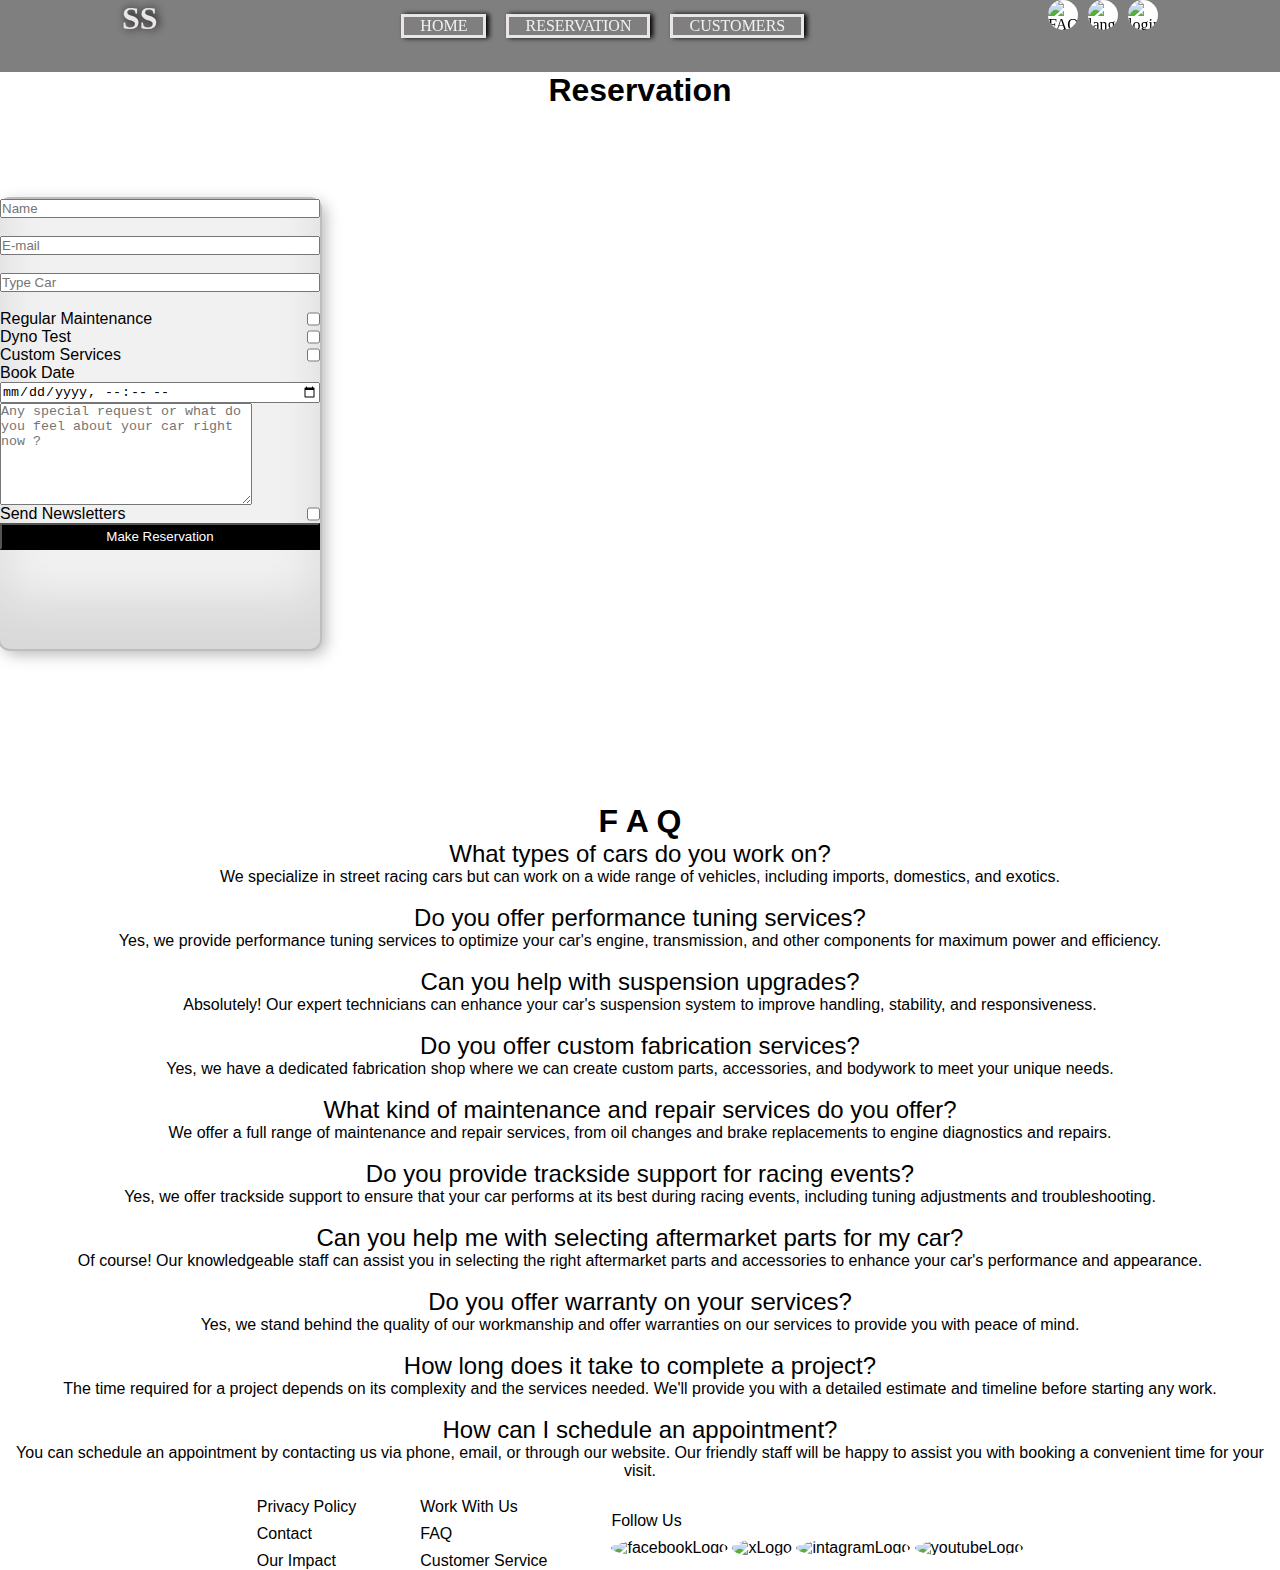
==== custom.html @ f7d8cba1 "Updated icon and CSS" ====
<!DOCTYPE html>
<html lang="en">
<head>
    <meta charset="UTF-8">
    <meta name="viewport" content="width=device-width, initial-scale=1.0">
    <!-- meta tag for SEO -->
    <meta name="description" content="">
    <!-- search more meta tag for SEO -->
    <meta name="keywords" content="">
    <link rel="stylesheet" type="text/css" href="style.css">
    <script type="text/javascript" src="script.js"></script>
    <!-- icon -->
    <link rel="icon" type="image/x-icon" href="">
    <title>STARLIGHT</title>
</head>
<body id="body">
    <header class="container header">
        <section id="container-logo">
            <h1 id="container-tittle">SS</h1>
        </section>
        <nav>
            <ul id="container-nav">
                <li><a href="index.html">HOME</a></li>
                <li><a href="custom.html">RESERVATION</a></li>
                <li><a href="gallery.html">CUSTOMERS</a></li>
                <!-- <button class="dark-mode" onclick="myFunction()">Toggle dark mode</button> -->
            </ul>
            <div class="hamburger" onclick="toggleMenu()">&#9776;</div>
        </nav>
        <picture id="container-header3">
            <img src="https://encrypted-tbn0.gstatic.com/images?q=tbn:ANd9GcRJ6dnNJrsKrnm9e95knQdQCob7_6m815yOHg&usqp=CAU" alt="FAQ-logo" class="logo-header3">
            <img src="https://encrypted-tbn0.gstatic.com/images?q=tbn:ANd9GcSSp7-ZW3cH8ul0vgyXhLuoVTo3Ku7JNypJEA&usqp=CAU" alt="language" width="50px" height="50px" class="logo-header3">
            <img src="https://encrypted-tbn0.gstatic.com/images?q=tbn:ANd9GcT6EkF9UMcw-xbclSB-jjjR0VRLhtV6ZLXtNQ&usqp=CAU" alt="login"class="logo-header3">
        </picture>
    </header>
    <main>
        <h3 class="container" id="tittle-reservation">Reservation</h3>
        <section class="container" id="form-background">
            <form class="form shadow">
                <input type="text" placeholder="Name" required><br>
                <input type="email" placeholder="E-mail" required><br>
                <input type="text" placeholder="Type Car" required><br>
                <div id="services">
                    <label for="maintenance">Regular Maintenance</label><br>
                    <input type="checkbox" id="services" name="maintenance" value="regular-maintenance">
                </div>
                <div id="services">
                    <label for="maintenance">Dyno Test</label><br>
                    <input type="checkbox" id="services" name="maintenance" value="Dyno-Test">
                </div>
                <div id="services">
                    <label for="maintenance">Custom Services</label><br>
                    <input type="checkbox" id="services" name="maintenance" value="Custom-services">
                </div>
                <p>Book Date</p>
                <input type="datetime-local">
                <textarea style="height: 100px; width: 250px;" placeholder="Any special request or what do you feel about your car right now ?"></textarea>
                <div id="services">
                    <p>Send Newsletters</p>
                    <input type="checkbox">
                </div>
                <button name="subject" type="submit" value="form">Make Reservation</button><br><br>
            </form>
        </section>
        <h3 id="tittle">F A Q</h3>
        <section class="container">
            <ul id="faq">
                <li>What types of cars do you work on?</li>
                <p>We specialize in street racing cars but can work on a wide range of vehicles, including imports, domestics, and exotics.</p><br>
                <li>Do you offer performance tuning services?</li>
                <p>Yes, we provide performance tuning services to optimize your car's engine, transmission, and other components for maximum power and efficiency.</p><br>
                <li>Can you help with suspension upgrades?</li>
                <p>Absolutely! Our expert technicians can enhance your car's suspension system to improve handling, stability, and responsiveness.</p><br>
                <li>Do you offer custom fabrication services?</li>
                <p>Yes, we have a dedicated fabrication shop where we can create custom parts, accessories, and bodywork to meet your unique needs.</p><br>
                <li>What kind of maintenance and repair services do you offer?</li>
                <p>We offer a full range of maintenance and repair services, from oil changes and brake replacements to engine diagnostics and repairs.</p><br>
                <li>Do you provide trackside support for racing events?</li>
                <p>Yes, we offer trackside support to ensure that your car performs at its best during racing events, including tuning adjustments and troubleshooting.</p><br>
                <li>Can you help me with selecting aftermarket parts for my car?</li>
                <p>Of course! Our knowledgeable staff can assist you in selecting the right aftermarket parts and accessories to enhance your car's performance and appearance.</p><br>
                <li>Do you offer warranty on your services?</li>
                <p>Yes, we stand behind the quality of our workmanship and offer warranties on our services to provide you with peace of mind.</p><br>
                <li>How long does it take to complete a project?</li>
                <p>The time required for a project depends on its complexity and the services needed. We'll provide you with a detailed estimate and timeline before starting any work.</p><br>
                <li>How can I schedule an appointment?</li>
                <p>You can schedule an appointment by contacting us via phone, email, or through our website. Our friendly staff will be happy to assist you with booking a convenient time for your visit.</p><br>
            </ul>
        </section>
        <footer class="container footer">
            <section class="footertext">
                <a href="#">Privacy Policy</a>
                <a href="#">Contact</a>
                <a href="#">Our Impact</a>
            </section>
            <section class="footertext">
                <a href="#">Work With Us</a>
                <a href="#">FAQ</a>
                <a href="#">Customer Service</a>
            </section>
            <!-- add logo to link -->
            <section class="footertext">
                    <p class="follow-us">Follow Us</p>
                <picture class="footer3">
                    <img src="https://freelogopng.com/images/all_img/1692798134facebook-logo-png-black.png" alt="facebookLogo" width="50px" height="50px" class="follow-us-logo">
                    <img src="https://freelogopng.com/images/all_img/1690643640twitter-x-icon-png.png" alt="xLogo" width="50px" height="50px" class="follow-us-logo">
                    <img src="https://freelogopng.com/images/all_img/1658588801instagram-icon-png.png" alt="intagramLogo" width="50px" height="50px" class="follow-us-logo">
                    <img src="https://freelogopng.com/images/all_img/1656504569black-and-white-youtube-logo.png" alt="youtubeLogo" width="50px" height="50px" class="follow-us-logo">
                </picture>
            </section>
        </footer>
    </main>
---- style.css ----
* {
    margin:0px;
    padding: 0px;
}
#body {
    /* background-image: url(https://populationeducation.org/wp-content/uploads/2022/07/large-factory.jpg); */
    background-repeat: no-repeat;
    background-position: center;
    height: 50vh;
    background-size: cover;
}
.header {
    max-width: 100%;
    height: 8vh;
    position: sticky;
    top: 0px;
    display: flex;
    justify-content: space-around;
    /* padding: 0px ; */
    font-family: "EB Garamond", serif;
    font-optical-sizing: auto;
    font-style: normal;
    z-index: 200;
    background: rgba(0, 0, 0, 0.5);
}
#container-logo h1 {
    display: flex;
    text-shadow: black 2px 0 10px;
}
h1 {
    color: #ebe5e5;
    font-size: 2em;
}
#container-nav {
    display: flex;
    list-style: none;
    gap: 20px;
    padding-top: 1.5vh;
    cursor: pointer;
    /* margin-left: 25vw; */
}
#container-nav li {
    border: 3px solid #ebe5e5;
    box-shadow: 3px 0px 5px  black;
    padding: 0px 1em;
    transition: border-radius 1s;
}
#container-nav li:hover{
    border-radius: 50px;
    border: 3px solid #ffd800;
}
ul li a {
    color: #f1f1f1;
}
a {
    color: black;
    text-decoration: none;
}
.hamburger{
    display: none;
}
/* .dark-mode {
    background-color: black;
    color: white;
} */
#container-header3 {
    /* margin-left: 20vw; */
    display: flex;
    gap: 10px;
}
.logo-header3 {
    background-color: white;
    border-radius: 50%;
    width: 30px;
    height: 30px;
}
main {
    font-family: "Poppins", sans-serif;
    font-weight: 500;
    font-style: normal;
    display: flex;
    flex-direction: column;
}
#myvideo {
    position:absolute;
    top: -25px;
    right: 0;
    bottom: 0;
    min-width: 100%; 
    min-height: 100%;
}
#quote {
    z-index: 100;
    position: absolute;
    bottom: 0;
    background: rgba(0, 0, 0, 0.5);
    color: #f1f1f1;
    width: 100%;
    padding: 20px;
}
#tittle-break {
    margin-top: 100vh;
    margin-bottom: 3%;
    font-size: 2em;
    display: flex;
    justify-content: center;
    color:  black;
}
#tittle{
    margin-top: 5%;
    font-size: 2em;
    display: flex;
    justify-content: center;
    color:  black;
}
.value {
    height: auto;
    display: flex;
    flex-wrap: wrap;
    justify-content: center;
    gap: 75px;
    /* border: 1px solid #fffff0; */
}
.our-value-card {
    border: 1px solid grey;
    display: flex;
    flex-wrap: wrap;
    height: 40vh;
    width: 25vw;
    font-size: 0.75em;
    justify-content: center;
    align-items: center;
    border-radius: 50px;
    background: linear-gradient(145deg, #cacaca, #f0f0f0);
    box-shadow:  35px 35px 70px #bebebe,-35px -35px 70px #ffffff;
}
.our-value-card img {
    display: flex;
    width: 50px;
    height: 50px;
}
.our-value-card p {
    font-size: small;
    padding: 2%;
}
#services {
    display: flex;
    justify-content: space-between;
}
.package {
    height: auto;
    display: flex;
    flex-wrap: wrap;
    justify-content: center;
    gap: 75px;
}
.package-card {
    width: 25vw;
    height: 50vh;
    transition: transform 0.3s ease;
    margin-top: 5%;
    border: 1px solid grey;
    border-radius: 50px;
    background: linear-gradient(225deg, #c6c1c1, #ebe5e5);
    box-shadow:  -35px 35px 70px #bbb6b6,
                35px -35px 70px #fdf6f6;
}
.package-card:hover{
    transform: scale(1.1);
}
.package-card h4 {
    text-align: center;
    /* justify-content: center; */
}
.package-card p{ 
    /* text-align: center; */
    justify-content: center;
    padding: 2%;
    font-size:0.75em;
    color: black;
} 
.package-card img{
    width: 100%;
    height: 70%;
    object-fit: cover;
}
#promo {
    margin: 2% 0%;
    font-size: 2em;
    position: relative;
    animation: slide 20s infinite;
}
@keyframes slide {
    from {left: -100%;}
    to {left:100%;}
}
#tittle-reservation{
    font-size: 2em;
    display: flex;
    justify-content: center;
    color:  black;
}
#form-background{
    height: 630px;
    max-width: 100%;
    background-image: url(https://s3-ap-southeast-1.amazonaws.com/motoristprod/editors%2Fimages%2F1643078091681-how_to_choose_the_right_car_workshop_malaysia_featured.jpg);
    background-size: cover;
    background-position: center;
    display: flex;
    /* justify-content: center; */
    align-items: center;
}
.form {
    display: flex;
    flex-direction: column;
    width: 25vw;
    height: 50vh;
    background: #f1f1f1;
    border-radius: 10px;
    transition: border-radius 0.5s cubic-bezier(0.175, 0.885, 0.32, 1.275);
}
.shadow {
    box-shadow: inset 0 -3em 3em rgba(0,0,0,0.1),
                0 0  0 2px rgb(190, 190, 190),
                0.3em 0.3em 1em rgba(0,0,0,0.3);
}
button {
    color: white;
    background-color: black;
    height: 3vh;
}
button:hover {
    color: #ffd800;
}
#faq li {
    font-size:x-large;
    text-align: center;
    font-weight: 500;
}
#faq p {
    text-align: center;
    font-size: medium;
    font-weight: 100;
}
.galery {
    display: grid;
    grid-template-columns:25vw 25vw 25vw; /* cek size*/
	grid-template-rows: 50vh 50vh 50vh; /* cek size*/
    justify-content: center;
    gap: 10px;
    padding: 20px 0px;
}
.galery-card {
    border: solid 1px black;
    width: 100%;
    height: 100%;
}
.galery .galery-card img {
    width: 100% ;
    height: 100%;
    object-fit: cover;
}
#galery-card1 {
    grid-column: 1;
    grid-row: 1 / span 2;
}
#galery-card2 {
    grid-column: 2 / span 2;
    grid-row: 1 ;
}

#galery-card5 {
    grid-column: 1 / span 2;
    grid-row: 3 ;
}
/* footer design */
.footer {
    display: flex;
    justify-content: center;
    align-items: center;
    gap: 5vw;
}
.footertext {
    display: flex;
    flex-direction: column;
    gap: 1vh;
}
.follow-us-logo {
    border-radius: 100%;
}
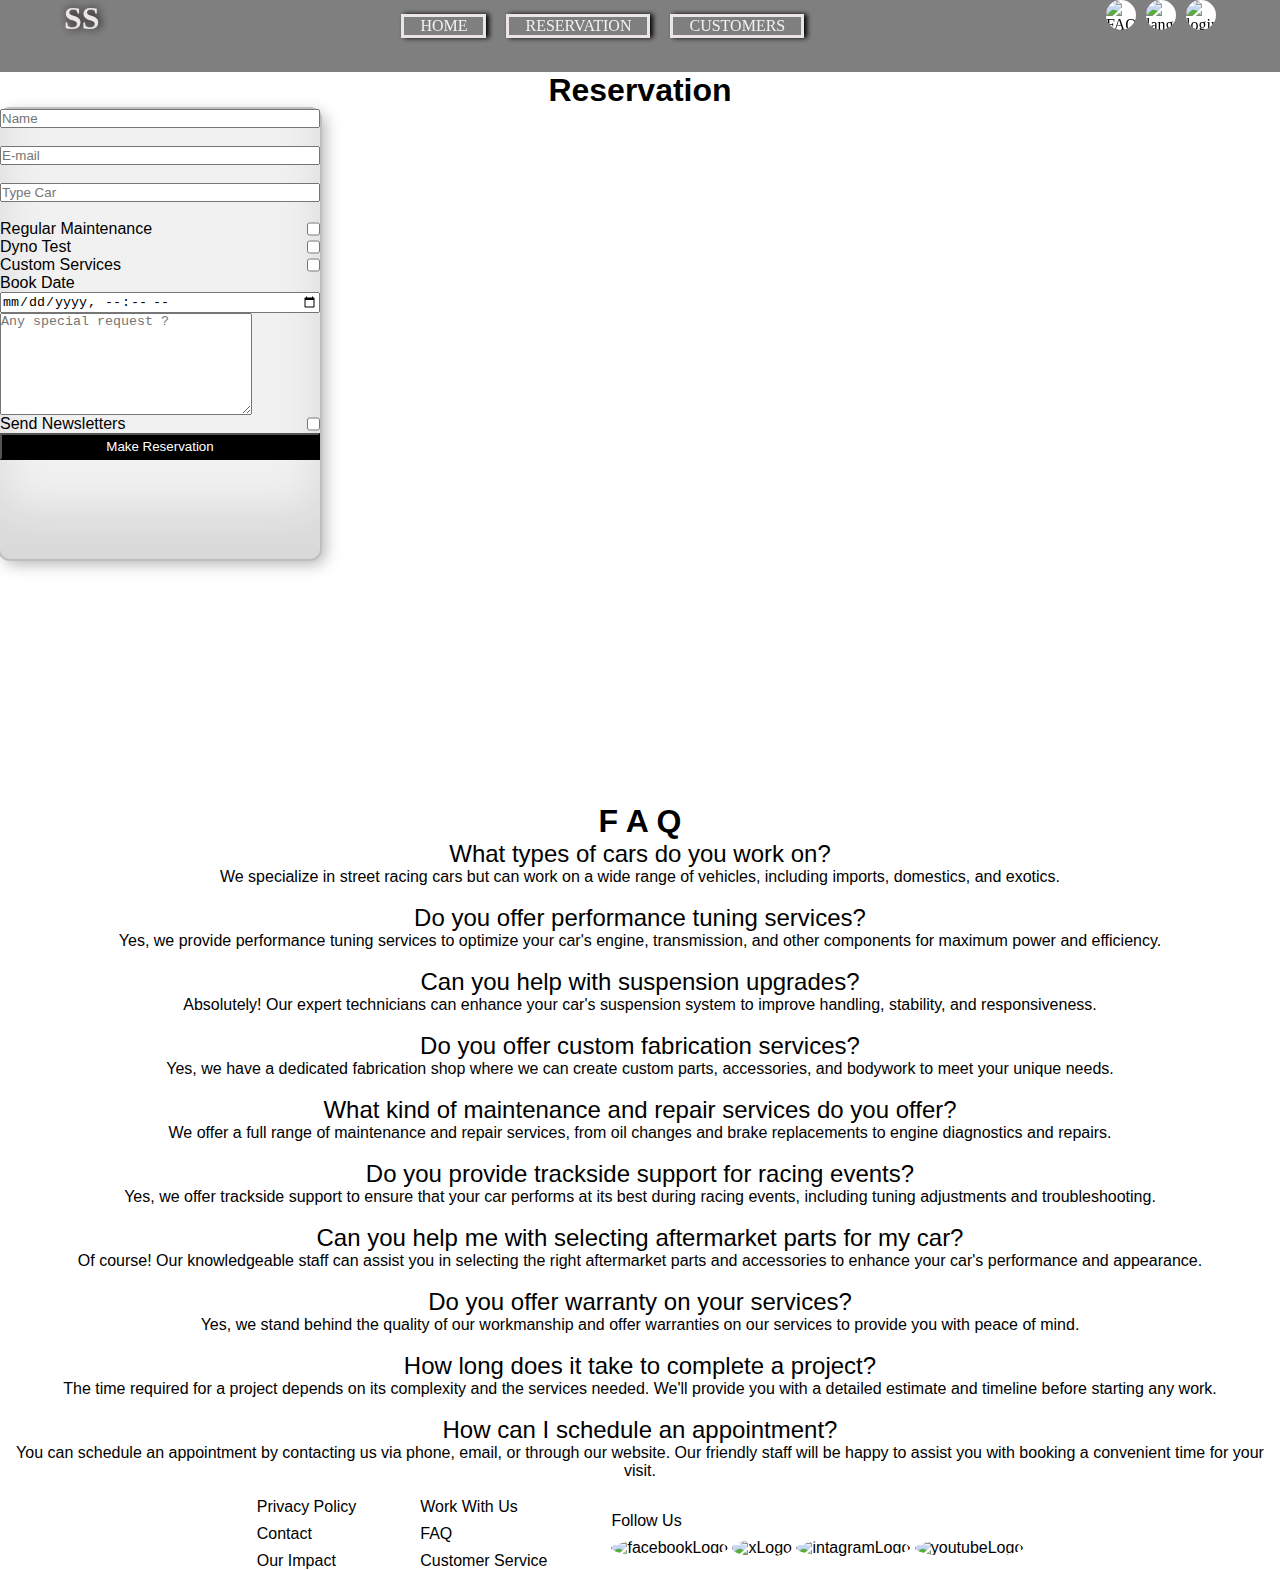
==== commit 90049beb: "add mediaquery" ====
--- a/custom.html
+++ b/custom.html
@@ -10,7 +10,7 @@
     <link rel="stylesheet" type="text/css" href="style.css">
     <script type="text/javascript" src="script.js"></script>
     <!-- icon -->
-    <link rel="icon" type="image/x-icon" href="">
+    <link rel="icon" type="image/x-icon" href="[data-uri]">
     <title>STARLIGHT</title>
 </head>
 <body id="body">
@@ -54,7 +54,7 @@
                 </div>
                 <p>Book Date</p>
                 <input type="datetime-local">
-                <textarea style="height: 100px; width: 250px;" placeholder="Any special request or what do you feel about your car right now ?"></textarea>
+                <textarea style="height: 100px; width: 250px;" placeholder="Any special request ?"></textarea>
                 <div id="services">
                     <p>Send Newsletters</p>
                     <input type="checkbox">
--- a/style.css
+++ b/style.css
@@ -16,12 +16,13 @@
     top: 0px;
     display: flex;
     justify-content: space-around;
-    /* padding: 0px ; */
     font-family: "EB Garamond", serif;
     font-optical-sizing: auto;
     font-style: normal;
     z-index: 200;
     background: rgba(0, 0, 0, 0.5);
+    justify-content: space-between;
+    padding: 0 5%;
 }
 #container-logo h1 {
     display: flex;
@@ -37,7 +38,6 @@
     gap: 20px;
     padding-top: 1.5vh;
     cursor: pointer;
-    /* margin-left: 25vw; */
 }
 #container-nav li {
     border: 3px solid #ebe5e5;
@@ -59,10 +59,6 @@
 .hamburger{
     display: none;
 }
-/* .dark-mode {
-    background-color: black;
-    color: white;
-} */
 #container-header3 {
     /* margin-left: 20vw; */
     display: flex;
@@ -208,7 +204,7 @@
     background-position: center;
     display: flex;
     /* justify-content: center; */
-    align-items: center;
+    /* align-items: center; */
 }
 .form {
     display: flex;
